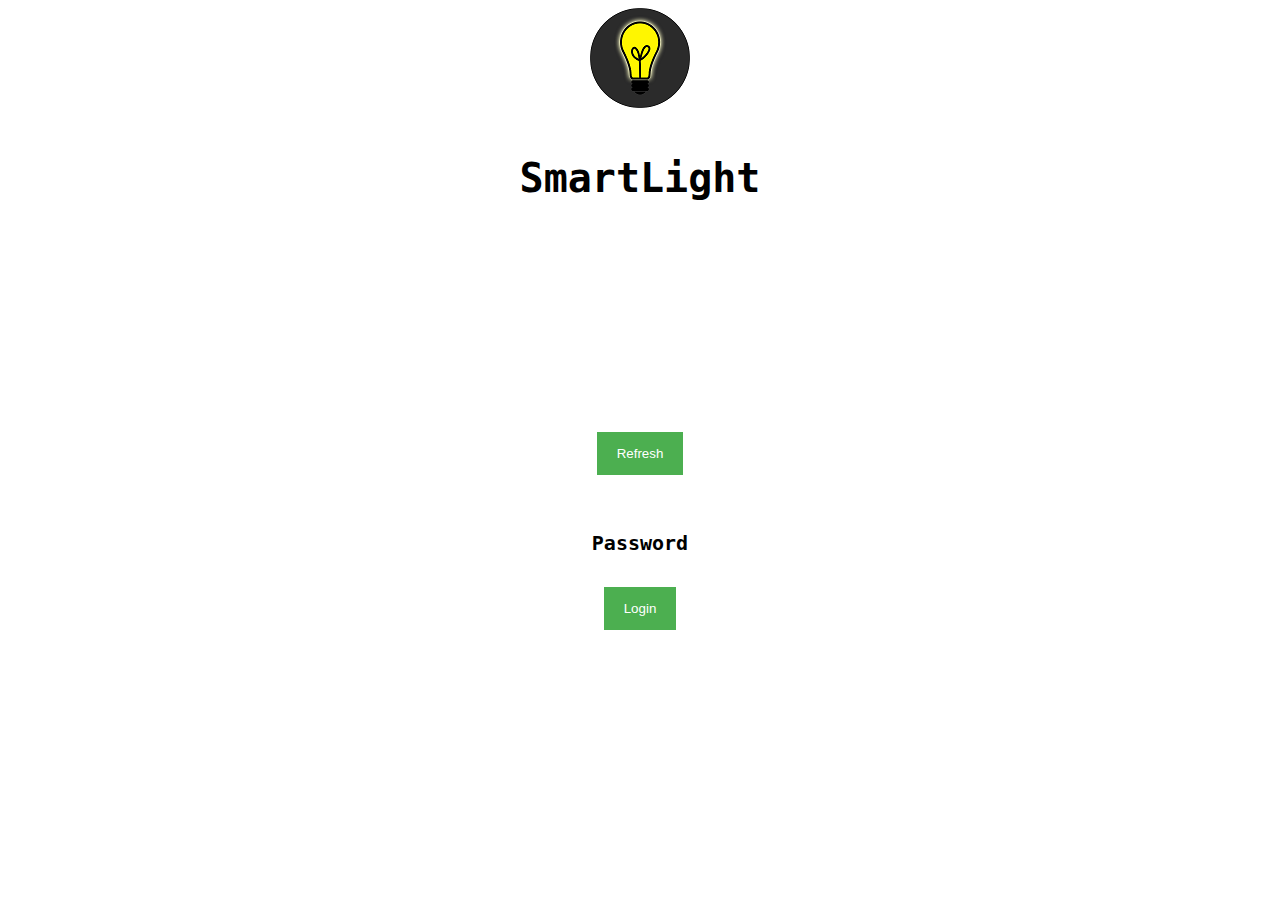
==== index.html @ d7d616c9 "new" ====
﻿<!DOCTYPE html>

<html lang="en" xmlns="http://www.w3.org/1999/xhtml">
<head>
    <meta charset="utf-8" />
    <meta name="viewport" content="width=device-width, initial scale=1" />
    <link rel="stylesheet" type="text/css" href="login.css">
    <script type="text/javascript" src="cordova.js"></script>
    <script type="text/javascript" src="js/index.js"></script>


    <title>Login</title>
</head>
<body onload="onLoad()">


<center>
	<div class="imgcontainer">
		<img src="light.png">
		</div>
		
    <form>
        <div id="test" class="container">
            <h1>SmartLight</h1><br />
        </div>
        <div id="test" class="container">
            <ul id="bleDeviceList"> </ul>
            <br /><br /><br /><br /><br />
            <button id="refreshButton" onClick="refreshDeviceList()">Refresh</button>
           <br /><br /> <br />


            <label for="psw"><b>Password</b></label>
            <br />
            <!--<input type="tel" placeholder="Enter Password" name="psw" required>-->
            <br />
            <button type="submit" onclick="test()">Login</button>

        </div>
    </form>
</body>
</html>
---- login.css ----
﻿body {
    background-color: white;
    align-items: center;
}

form {
    
    
}

input[type=tel] {
    width: auto;
    padding: 12px 20px;
    margin: 8px 0;
    display: inline-block;
    border: 1px solid #ccc;
    box-sizing: border-box;
}

button {
    background-color: #4CAF50;
    color: white;
    padding: 14px 20px;
    margin: 8px 0;
    border: none;
    cursor: pointer;
    width: auto;
    align-items: center;
}

    button:hover {
        opacity: 0.8;
    }

.container {
    padding: 16px;
}


#test {
    font-family: monospace;
    font-size: 20px;
    color: black;
    text-align: center;
}

#title {
    font-family: monospace;
    font-size: large;
    text-align: center;
}
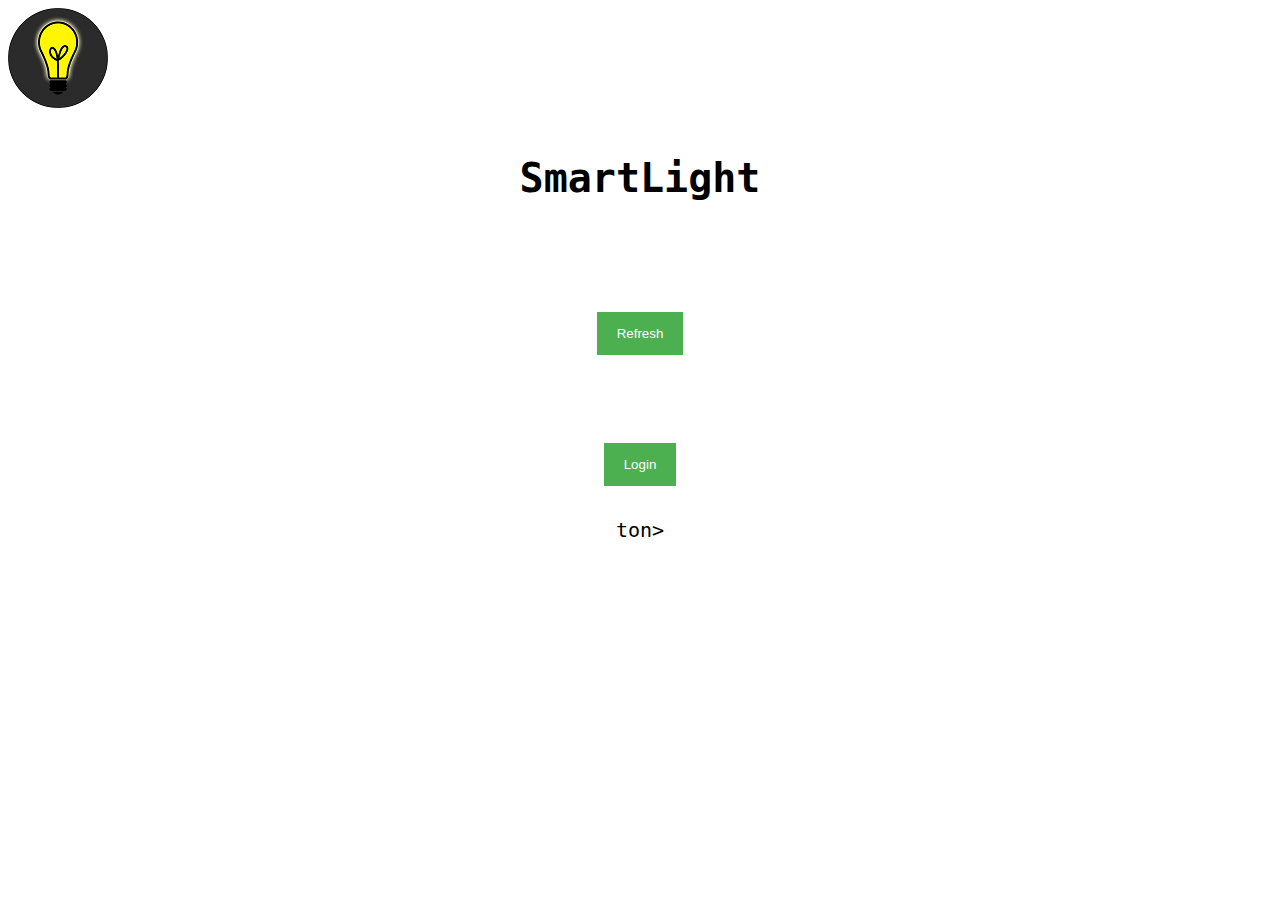
==== commit 81f7133d: "new" ====
--- a/index.html
+++ b/index.html
@@ -10,31 +10,34 @@
 
 
     <title>Login</title>
+	
 </head>
+
 <body onload="onLoad()">
 
 
-<center>
 	<div class="imgcontainer">
 		<img src="light.png">
 		</div>
 		
     <form>
+	
         <div id="test" class="container">
-            <h1>SmartLight</h1><br />
+		
+        <h1>SmartLight</h1><br />
         </div>
+		
+		
         <div id="test" class="container">
-            <ul id="bleDeviceList"> </ul>
-            <br /><br /><br /><br /><br />
-            <button id="refreshButton" onClick="refreshDeviceList()">Refresh</button>
-           <br /><br /> <br />
-
-
-            <label for="psw"><b>Password</b></label>
-            <br />
-            <!--<input type="tel" placeholder="Enter Password" name="psw" required>-->
-            <br />
-            <button type="submit" onclick="test()">Login</button>
+		
+         <ul id="bleDeviceList"> </ul> 
+		<button id="refreshButton" onClick = "refreshDeviceList()">Refresh</button>
+		<br>
+		
+		<br><br>
+		<div id="debugDiv"></div>
+		<br>
+		<button id ="testButton1" onClick = "test()">Login</button>	<br><br>ton>
 
         </div>
     </form>
